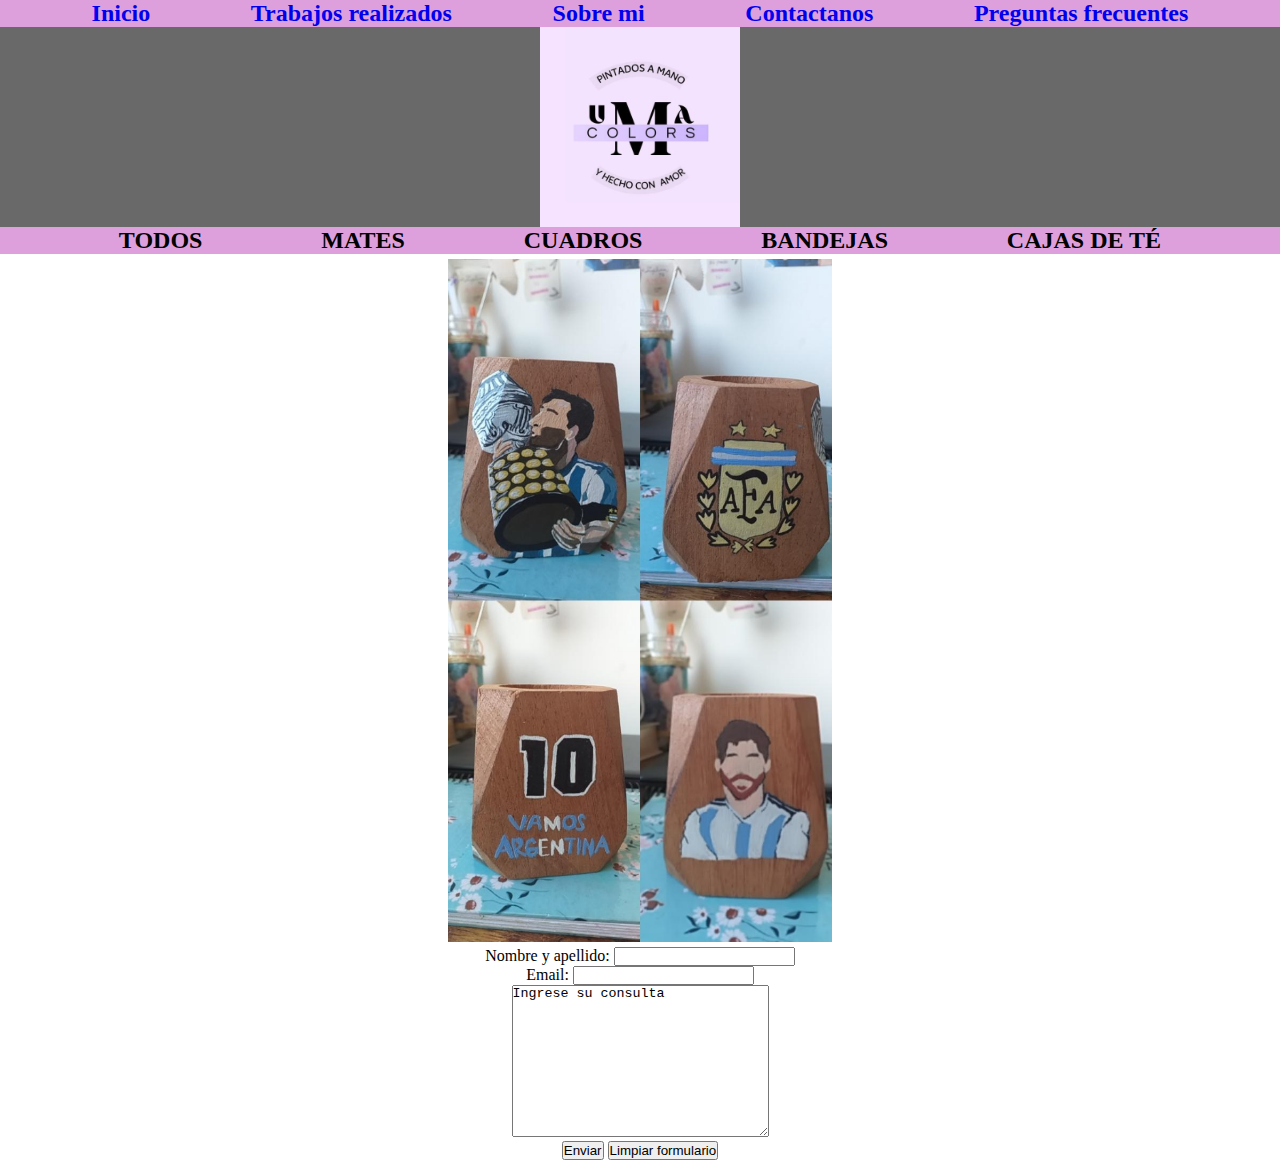
==== pages/contactanos.html @ 6575102c "Subido a Git" ====
<!DOCTYPE html>
<html lang="en">
<head>
    <meta charset="UTF-8">
    <meta http-equiv="X-UA-Compatible" content="IE=edge">
    <meta name="viewport" content="width=device-width, initial-scale=1.0">
    <title>Document</title>
    <!--CDN FONTAWESONE-->
    <link rel="stylesheet" href="https://cdnjs.cloudflare.com/ajax/libs/font-awesome/6.2.1/css/all.min.css" integrity="sha512-MV7K8+y+gLIBoVD59lQIYicR65iaqukzvf/nwasF0nqhPay5w/9lJmVM2hMDcnK1OnMGCdVK+iQrJ7lzPJQd1w==" crossorigin="anonymous" referrerpolicy="no-referrer" />
    <!--MI CSS-->
    <link rel="stylesheet" href="../css/style.css ">
</head>
<body>

  <header>
  
    <nav>
      <ul class="navegacion" >
        <li><a href="../index.html">Inicio</a></li>
        <li><a href="./trabajos.html">Trabajos realizados</a></li>
        <li><a href="./sobremi.html">Sobre mi</a></li>
        <li><a href="./contactanos.html">Contactanos</a></li>
        <li><a href="./preguntasfrecuentes.html">Preguntas frecuentes</a></li>
      </ul>
    </nav>

  </header>
  <main>

    <div class="contenedor_logo">
      <a href="../index.html"></a><img class="logo" src="../assets/img/logo uma.jpeg " alt="logo">
    </div>

    <section>


      <ul class="tiposdetrabajos">
        <li><a href=></a>TODOS</li>
        <li><a href=></a>MATES</li>
        <li><a href=></a>CUADROS</li>
        <li><a href=></a>BANDEJAS</li>
        <li><a href=></a>CAJAS DE TÉ</li>
      </ul>

      <div class="foto">
        <img src="../assets/img/mate 1.jpeg" alt="foto">
      </div>
      

      <form class="datospersonales">

        <div>
            <label for="nombre_apellido">Nombre y apellido:</label>	
            <input type="text" required>
        </div>
        
        <div>
            <label for="telefono_email">Email:</label>	
            <input type="email" name="telefono_email" />

        </div>
        
        <div>
            <textarea name="" id="" cols="30" rows="10">Ingrese su consulta</textarea>
        </div>
        
        <div>
            <input type="submit" value="Enviar">
            <input type="reset" value="Limpiar formulario">
        </div>
        
      </form>
      
    

    </section>
      
  </main>


  <footer class="text-center">
    
    <div class="redes_sociales">

      <a href="https://www.whatsapp.com/" target="_blank" rel="noopener noreferrer"><i class="fa-brands fa-whatsapp fa-5x"></i></a>
      <a href="https://www.instagram.com/uma.colors/" target="_blank" rel="noopener noreferrer"><i class="fa-brands fa-instagram fa-5x"></i></a>
      <a href="https://www.facebook.com/" target="_blank" rel="noopener noreferrer"><i class="fa-brands fa-facebook fa-5x"></i></a>
      <a href="fa-brands fa-cc-visa" target="_blank" rel="noopener noreferrer"><i class="fa-brands fa-cc-visa"></i></a>
    </div>

    <p>
    </p>

  </footer>

</body>
</html>
---- css/style.css ----
* {
    margin: 0;
    padding: 0;
    box-sizing: border-box;
}

/*Css index.html*/


.nav {
    width: 100%;
    height: 100%;

}

.navegacion {
    display: flex;
    flex-direction: row;
    justify-content: space-evenly;
    list-style-type: none;
    font-style: inherit;
    font-weight: bold;
    font-size: 150%;
    background-color: plum;
}

.navegacion li a {
    padding: 9px;
    text-decoration: none;
}

.contenedor_logo {
    display: flex;
    align-items: center;
    justify-content: center;
    background-color: dimgrey;
}

.contenedor_logo img {
    width: 200px;
    height: auto;
}

.text-center {
    text-align: center;
    font-style: inherit;
    background-color: plum;
}

.galeria {
    display: grid;
    grid-template-columns: 1fr 1fr 1fr;
    grid-template-rows: auto auto;
    grid-template-areas: "adorno2      adorno1          mate_messi"
                        "otro-mate     muestracajadete   frasco";
    background-color: dimgrey;
}

.galeria img {
    width: 100%;
    height: 100%;
    object-fit: cover;
    padding: 5px;
}

.pie_de_pagina {
   display: grid;
   grid-template-areas: "unos dos tres"
   "uno";
    background-color: plum;
    text-align: center;
    font-style: inherit;
}

.pie_de_pagina i {
    font-size: 40px;
}


/*Css trabajos.html*/

.tiposdetrabajos {
    display: flex;
    flex-direction: row;
    justify-content: space-evenly;
    background-color: plum;
    list-style: none;
    font-style: inherit;
    font-weight: bold;
    font-size: 150%;
    text-decoration: none;
}
.galeria2 {
  display: grid;
  grid-template-areas: "imagen1 imagen2 imagen3"
                        "imagen4 imagen5 imagen6";
 background-color: dimgray;

}

.galeria2 img {
    width: 100%;
 height: 100%;
 object-fit: cover;
    padding: 5px;

}

/*css sobremi*/
.text-descripcion {
    font-style: inherit;
    font-size: 20px;
    font-family: "Comic Sans MS", sans-serif;
    text-align: center;
    background-color: ghostwhite;

}
.datospersonales {
    width: 100%;
    max-width: 600px;
    margin: 0 auto;
    display: flex;
    flex-direction: column;
    justify-content: center;
    align-items: center;
    justify-content: flex-start;

}

.foto {
    display: flex;
    flex-wrap: wrap;
    justify-content: center;
}

.foto img {
    width: 30%;
    margin: 5px;

}

.items_text {
    text-align: center;
    font-style: inherit;
    list-style-position: outside;
}

h1 {
    text-align: center;
    font-style: inherit;
}

h2 {
    text-align: center;
    font-style: inherit;
}

h3 {
    text-align: center;
    font-style: inherit;
}


@media screen and (max-width: 786px) {
    .navegacion {
        text-align: center;
        font-size: 90%;
    }
    .galeria, .galeria2 {
        grid-template-columns: 1fr 1fr;
        grid-template-rows: 1fr 1fr 1fr;
        grid-template-areas: "imagen1 imagen2"
                              "imagen4 imagen5" 
                              "imagen6 imagen8";
    }

    .tiposdetrabajos {
        font-size: 100%;
    }


      
      
}

@media screen and (max-width: 480px) {
   .navegacion{
    flex-direction: column;
    font-size: 100%;
    padding: 4px;
   } 
   .galeria, .galeria2{
    grid-template-columns: 1fr;
        grid-template-rows: repeat(6, 1fr);

    grid-template-areas: "imagen1"
                          "imagen2"
                          "imagen3"
                          "imagen4"
                          "imagen5"
                          "imagen6";
    }
    .tiposdetrabajos {
        display: grid;
        grid-template-columns: 1fr 1fr 1fr;
        grid-template-rows: 1fr 1fr;
        grid-template-areas: "todos mates cuadros"
        "bandejas cajas_de_te";
        font-size: 100%;
        justify-items: center;
    
    }

  
}


/*@media screen and (min-width: 768px) {
    .contenedor_grid {
        grid-template-rows: 5vh auto ;
    }

    .contenedor_logo img {
        width: 150px;
        height: 150px;
    }

    .galeria {
        width: 200%;
        background-color: white;
    }

    .pie_de_pagina {
        grid-area: pie_de_pagina;
        background-color: plum;
        text-align:center ;
        font-style: inherit;
    }

    .pie_de_pagina i{
        font-size: 30px;
    }
}
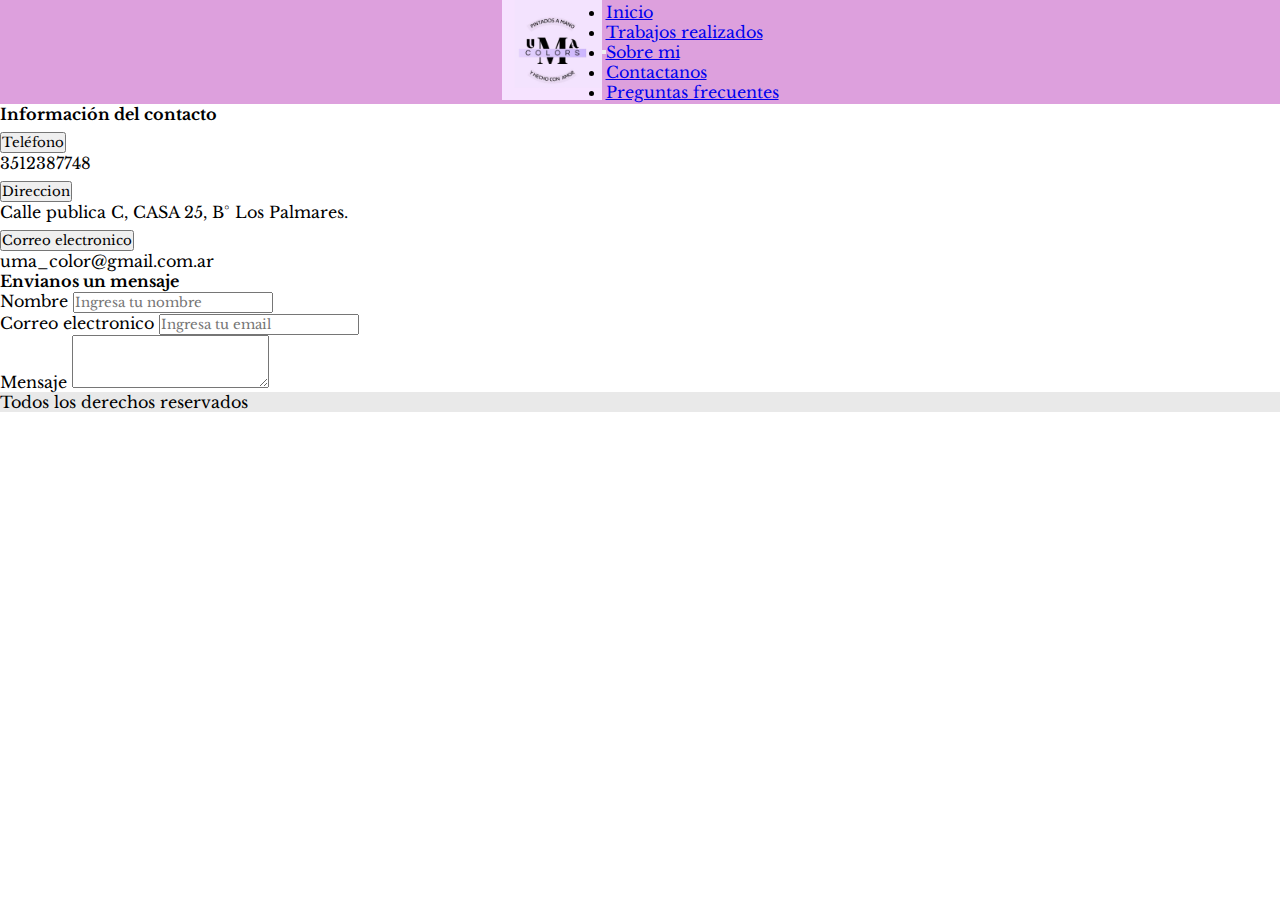
==== commit 532d66f6: "preeentrega" ====
--- a/pages/contactanos.html
+++ b/pages/contactanos.html
@@ -1,97 +1,152 @@
 <!DOCTYPE html>
 <html lang="en">
+
 <head>
-    <meta charset="UTF-8">
-    <meta http-equiv="X-UA-Compatible" content="IE=edge">
-    <meta name="viewport" content="width=device-width, initial-scale=1.0">
-    <title>Document</title>
-    <!--CDN FONTAWESONE-->
-    <link rel="stylesheet" href="https://cdnjs.cloudflare.com/ajax/libs/font-awesome/6.2.1/css/all.min.css" integrity="sha512-MV7K8+y+gLIBoVD59lQIYicR65iaqukzvf/nwasF0nqhPay5w/9lJmVM2hMDcnK1OnMGCdVK+iQrJ7lzPJQd1w==" crossorigin="anonymous" referrerpolicy="no-referrer" />
-    <!--MI CSS-->
-    <link rel="stylesheet" href="../css/style.css ">
+  <meta charset="UTF-8">
+  <meta http-equiv="X-UA-Compatible" content="IE=edge">
+  <meta name="viewport" content="width=device-width, initial-scale=1.0">
+  <title>Contactanos</title>
+  <!--CSS Bootstrap-->
+  <link href="https://cdn.jsdelivr.net/npm/bootstrap@5.3.0-alpha1/dist/css/bootstrap.min.css" rel="stylesheet"
+    integrity="sha384-GLhlTQ8iRABdZLl6O3oVMWSktQOp6b7In1Zl3/Jr59b6EGGoI1aFkw7cmDA6j6gD" crossorigin="anonymous">
+  <!--CDN FONTAWESONE-->
+  <link rel="stylesheet" href="https://cdnjs.cloudflare.com/ajax/libs/font-awesome/6.2.1/css/all.min.css"
+    integrity="sha512-MV7K8+y+gLIBoVD59lQIYicR65iaqukzvf/nwasF0nqhPay5w/9lJmVM2hMDcnK1OnMGCdVK+iQrJ7lzPJQd1w=="
+    crossorigin="anonymous" referrerpolicy="no-referrer" />
+  <!--Mi CSS-->
+  <link rel="stylesheet" href="../css/style.css">
 </head>
+
 <body>
+  <nav class="navbar navbar-expand-lg bg-body-tertiary">
+    <div class="container-fluid">
+      <a class="navbar-brand" href="../index.html"><img src="../assets/img/logo uma.jpeg" alt="logo"></a>
+      <button class="navbar-toggler" type="button" data-bs-toggle="collapse" data-bs-target="#navbarNav"
+        aria-controls="navbarNav" aria-expanded="false" aria-label="Toggle navigation">
+        <span class="navbar-toggler-icon"></span>
+      </button>
+      <div class="collapse navbar-collapse" id="navbarNav">
+        <ul class="navbar-nav">
+          <li class="nav-item">
+            <a class="nav-link " href="../index.html">Inicio</a>
+          </li>
+          <li class="nav-item">
+            <a class="nav-link" href="./trabajos.html">Trabajos realizados</a>
+          </li>
+          <li class="nav-item">
+            <a class="nav-link" href="./sobremi.html">Sobre mi</a>
+          </li>
+          <li class="nav-item">
+            <a class="nav-link active" aria-current="page" href="./contactanos.html">Contactanos</a>
+          </li>
+          <li class="nav-item">
+            <a class="nav-link" href="./preguntasfrecuentes.html">Preguntas frecuentes</a>
+          </li>
+        </ul>
+      </div>
+    </div>
+  </nav>
+  <section class="container">
+    <div class="row mt-4 gap-4 gap-md-0">
+      <div class="col-md-6">
+        <h4>Información del contacto</h4>
+        <div class="accordion" id="accordionExample">
+          <div class="accordion-item">
+            <h2 class="accordion-header" id="headingOne">
+              <button class="accordion-button bg-light text-dark" type="button" data-bs-toggle="collapse"
+                data-bs-target="#collapseOne" aria-expanded="true" aria-controls="collapseOne">
+                Teléfono
+              </button>
+            </h2>
+            <div id="collapseOne" class="accordion-collapse collapse show" aria-labelledby="headingOne"
+              data-bs-parent="#accordionExample">
+              <div class="accordion-body">
+                3512387748
+              </div>
+            </div>
+          </div>
+          <div class="accordion-item">
+            <h2 class="accordion-header" id="headingTwo">
+              <button class="accordion-button collapsed bg-light text-dark" type="button" data-bs-toggle="collapse"
+                data-bs-target="#collapseTwo" aria-expanded="false" aria-controls="collapseTwo">
+                Direccion
+              </button>
+            </h2>
+            <div id="collapseTwo" class="accordion-collapse collapse" aria-labelledby="headingTwo"
+              data-bs-parent="#accordionExample">
+              <div class="accordion-body">
+                Calle publica C, CASA 25, B° Los Palmares.
+              </div>
+            </div>
+          </div>
+          <div class="accordion-item">
+            <h2 class="accordion-header" id="headingThree">
+              <button class="accordion-button collapsed bg-light text-dark" type="button" data-bs-toggle="collapse"
+                data-bs-target="#collapseThree" aria-expanded="false" aria-controls="collapseThree">
+                Correo electronico
+              </button>
+            </h2>
+            <div id="collapseThree" class="accordion-collapse collapse" aria-labelledby="headingThree"
+              data-bs-parent="#accordionExample">
+              <div class="accordion-body">
+                uma_color@gmail.com.ar
+              </div>
+            </div>
+          </div>
+        </div>
+      </div>
+      <div class="col-md-6">
+        <h4>Envianos un mensaje</h4>
+        <form>
+          <div class="mb-3">
+            <label for="exampleFormControlInput1" class="form-label">Nombre</label>
+            <input type="text" class="form-control" id="exampleFormControlInput1" placeholder="Ingresa tu nombre">
+          </div>
+          <div class="mb-3">
+            <label for="exampleFormControlInput1" class="form-label">Correo electronico</label>
+            <input type="email" class="form-control" id="exampleFormControlInput1" placeholder="Ingresa tu email">
+          </div>
+          <div class="mb-3">
+            <label for="exampleFormControlTextarea1" class="form-label">Mensaje</label>
+            <textarea class="form-control" id="exampleFormControlTextarea1" rows="3"></textarea>
+          </div>
+        </form>
+      </div>
 
-  <header>
-  
-    <nav>
-      <ul class="navegacion" >
-        <li><a href="../index.html">Inicio</a></li>
-        <li><a href="./trabajos.html">Trabajos realizados</a></li>
-        <li><a href="./sobremi.html">Sobre mi</a></li>
-        <li><a href="./contactanos.html">Contactanos</a></li>
-        <li><a href="./preguntasfrecuentes.html">Preguntas frecuentes</a></li>
-      </ul>
-    </nav>
+    </div>
+  </section>
 
-  </header>
-  <main>
+  <footer class="text-center text-white" style="background-color:#131313;">
+    <!-- Grid container -->
+    <div class="container pt-4">
+      <!-- Section: Social media -->
+      <section class="mb-4">
+        <!-- Facebook -->
+        <a class="btn btn-link btn-floating btn-lg text-white m-1" href="https://www.facebook.com/" target="_blank"
+          role="button" data-mdb-ripple-color="white"><i class="fab fa-facebook-f"></i></a>
+        <!-- Whatsapp-->
+        <a class="btn btn-link btn-floating btn-lg text-white m-1" href="https://www.whatsapp.com/" target="_blank"
+          role="button" data-mdb-ripple-color="dark"><i class="fa-brands fa-whatsapp"></i></a>
+        <!-- Instagram -->
+        <a class="btn btn-link btn-floating btn-lg text-white m-1" href="https://www.instagram.com/" target="_blank"
+          role="button" data-mdb-ripple-color="dark"><i class="fab fa-instagram"></i></a>
+      </section>
+      <!-- Section: Social media -->
+    </div>
+    <!-- Grid container -->
 
-    <div class="contenedor_logo">
-      <a href="../index.html"></a><img class="logo" src="../assets/img/logo uma.jpeg " alt="logo">
+    <!-- Copyright -->
+    <div class="text-center text-dark p-3" style="background-color:#E9E9E9;">
+      Todos los derechos reservados
+      <a class="text-dark" href=""></a>
     </div>
-
-    <section>
-
-
-      <ul class="tiposdetrabajos">
-        <li><a href=></a>TODOS</li>
-        <li><a href=></a>MATES</li>
-        <li><a href=></a>CUADROS</li>
-        <li><a href=></a>BANDEJAS</li>
-        <li><a href=></a>CAJAS DE TÉ</li>
-      </ul>
-
-      <div class="foto">
-        <img src="../assets/img/mate 1.jpeg" alt="foto">
-      </div>
-      
-
-      <form class="datospersonales">
-
-        <div>
-            <label for="nombre_apellido">Nombre y apellido:</label>	
-            <input type="text" required>
-        </div>
-        
-        <div>
-            <label for="telefono_email">Email:</label>	
-            <input type="email" name="telefono_email" />
-
-        </div>
-        
-        <div>
-            <textarea name="" id="" cols="30" rows="10">Ingrese su consulta</textarea>
-        </div>
-        
-        <div>
-            <input type="submit" value="Enviar">
-            <input type="reset" value="Limpiar formulario">
-        </div>
-        
-      </form>
-      
-    
-
-    </section>
-      
-  </main>
-
-
-  <footer class="text-center">
-    
-    <div class="redes_sociales">
-
-      <a href="https://www.whatsapp.com/" target="_blank" rel="noopener noreferrer"><i class="fa-brands fa-whatsapp fa-5x"></i></a>
-      <a href="https://www.instagram.com/uma.colors/" target="_blank" rel="noopener noreferrer"><i class="fa-brands fa-instagram fa-5x"></i></a>
-      <a href="https://www.facebook.com/" target="_blank" rel="noopener noreferrer"><i class="fa-brands fa-facebook fa-5x"></i></a>
-      <a href="fa-brands fa-cc-visa" target="_blank" rel="noopener noreferrer"><i class="fa-brands fa-cc-visa"></i></a>
-    </div>
-
-    <p>
-    </p>
-
+    <!-- Copyright -->
   </footer>
 
+  <script src="https://cdn.jsdelivr.net/npm/bootstrap@5.3.0-alpha1/dist/js/bootstrap.bundle.min.js"
+    integrity="sha384-w76AqPfDkMBDXo30jS1Sgez6pr3x5MlQ1ZAGC+nuZB+EYdgRZgiwxhTBTkF7CXvN"
+    crossorigin="anonymous"></script>
+
 </body>
+
 </html>--- a/css/style.css
+++ b/css/style.css
@@ -1,243 +1,30 @@
-* {
+@import url('https://fonts.googleapis.com/css2?family=Libre+Baskerville:ital@1&family=Oswald:wght@300&display=swap');
+
+*{
     margin: 0;
     padding: 0;
     box-sizing: border-box;
+    font-family: 'Libre Baskerville', serif;
 }
 
-/*Css index.html*/
-
-
-.nav {
-    width: 100%;
-    height: 100%;
-
+.container-fluid {
+    display: flex;
+    align-items: center;
+    justify-content: center;
+    background-color:plum;
 }
 
-.navegacion {
-    display: flex;
-    flex-direction: row;
-    justify-content: space-evenly;
-    list-style-type: none;
-    font-style: inherit;
-    font-weight: bold;
-    font-size: 150%;
+.container-fluid img {
+    width: 100px;
+    height: auto;
+}
+
+.text-center{
     background-color: plum;
 }
 
-.navegacion li a {
-    padding: 9px;
-    text-decoration: none;
-}
-
-.contenedor_logo {
-    display: flex;
-    align-items: center;
-    justify-content: center;
-    background-color: dimgrey;
-}
-
-.contenedor_logo img {
-    width: 200px;
-    height: auto;
-}
-
-.text-center {
-    text-align: center;
-    font-style: inherit;
-    background-color: plum;
-}
-
-.galeria {
-    display: grid;
-    grid-template-columns: 1fr 1fr 1fr;
-    grid-template-rows: auto auto;
-    grid-template-areas: "adorno2      adorno1          mate_messi"
-                        "otro-mate     muestracajadete   frasco";
-    background-color: dimgrey;
-}
-
-.galeria img {
-    width: 100%;
-    height: 100%;
-    object-fit: cover;
-    padding: 5px;
-}
-
-.pie_de_pagina {
-   display: grid;
-   grid-template-areas: "unos dos tres"
-   "uno";
-    background-color: plum;
-    text-align: center;
-    font-style: inherit;
-}
-
-.pie_de_pagina i {
+.redes_sociales i {
     font-size: 40px;
 }
 
-
-/*Css trabajos.html*/
-
-.tiposdetrabajos {
-    display: flex;
-    flex-direction: row;
-    justify-content: space-evenly;
-    background-color: plum;
-    list-style: none;
-    font-style: inherit;
-    font-weight: bold;
-    font-size: 150%;
-    text-decoration: none;
-}
-.galeria2 {
-  display: grid;
-  grid-template-areas: "imagen1 imagen2 imagen3"
-                        "imagen4 imagen5 imagen6";
- background-color: dimgray;
-
-}
-
-.galeria2 img {
-    width: 100%;
- height: 100%;
- object-fit: cover;
-    padding: 5px;
-
-}
-
-/*css sobremi*/
-.text-descripcion {
-    font-style: inherit;
-    font-size: 20px;
-    font-family: "Comic Sans MS", sans-serif;
-    text-align: center;
-    background-color: ghostwhite;
-
-}
-.datospersonales {
-    width: 100%;
-    max-width: 600px;
-    margin: 0 auto;
-    display: flex;
-    flex-direction: column;
-    justify-content: center;
-    align-items: center;
-    justify-content: flex-start;
-
-}
-
-.foto {
-    display: flex;
-    flex-wrap: wrap;
-    justify-content: center;
-}
-
-.foto img {
-    width: 30%;
-    margin: 5px;
-
-}
-
-.items_text {
-    text-align: center;
-    font-style: inherit;
-    list-style-position: outside;
-}
-
-h1 {
-    text-align: center;
-    font-style: inherit;
-}
-
-h2 {
-    text-align: center;
-    font-style: inherit;
-}
-
-h3 {
-    text-align: center;
-    font-style: inherit;
-}
-
-
-@media screen and (max-width: 786px) {
-    .navegacion {
-        text-align: center;
-        font-size: 90%;
-    }
-    .galeria, .galeria2 {
-        grid-template-columns: 1fr 1fr;
-        grid-template-rows: 1fr 1fr 1fr;
-        grid-template-areas: "imagen1 imagen2"
-                              "imagen4 imagen5" 
-                              "imagen6 imagen8";
-    }
-
-    .tiposdetrabajos {
-        font-size: 100%;
-    }
-
-
-      
-      
-}
-
-@media screen and (max-width: 480px) {
-   .navegacion{
-    flex-direction: column;
-    font-size: 100%;
-    padding: 4px;
-   } 
-   .galeria, .galeria2{
-    grid-template-columns: 1fr;
-        grid-template-rows: repeat(6, 1fr);
-
-    grid-template-areas: "imagen1"
-                          "imagen2"
-                          "imagen3"
-                          "imagen4"
-                          "imagen5"
-                          "imagen6";
-    }
-    .tiposdetrabajos {
-        display: grid;
-        grid-template-columns: 1fr 1fr 1fr;
-        grid-template-rows: 1fr 1fr;
-        grid-template-areas: "todos mates cuadros"
-        "bandejas cajas_de_te";
-        font-size: 100%;
-        justify-items: center;
-    
-    }
-
-  
-}
-
-
-/*@media screen and (min-width: 768px) {
-    .contenedor_grid {
-        grid-template-rows: 5vh auto ;
-    }
-
-    .contenedor_logo img {
-        width: 150px;
-        height: 150px;
-    }
-
-    .galeria {
-        width: 200%;
-        background-color: white;
-    }
-
-    .pie_de_pagina {
-        grid-area: pie_de_pagina;
-        background-color: plum;
-        text-align:center ;
-        font-style: inherit;
-    }
-
-    .pie_de_pagina i{
-        font-size: 30px;
-    }
-}+/*quienes somos*/
